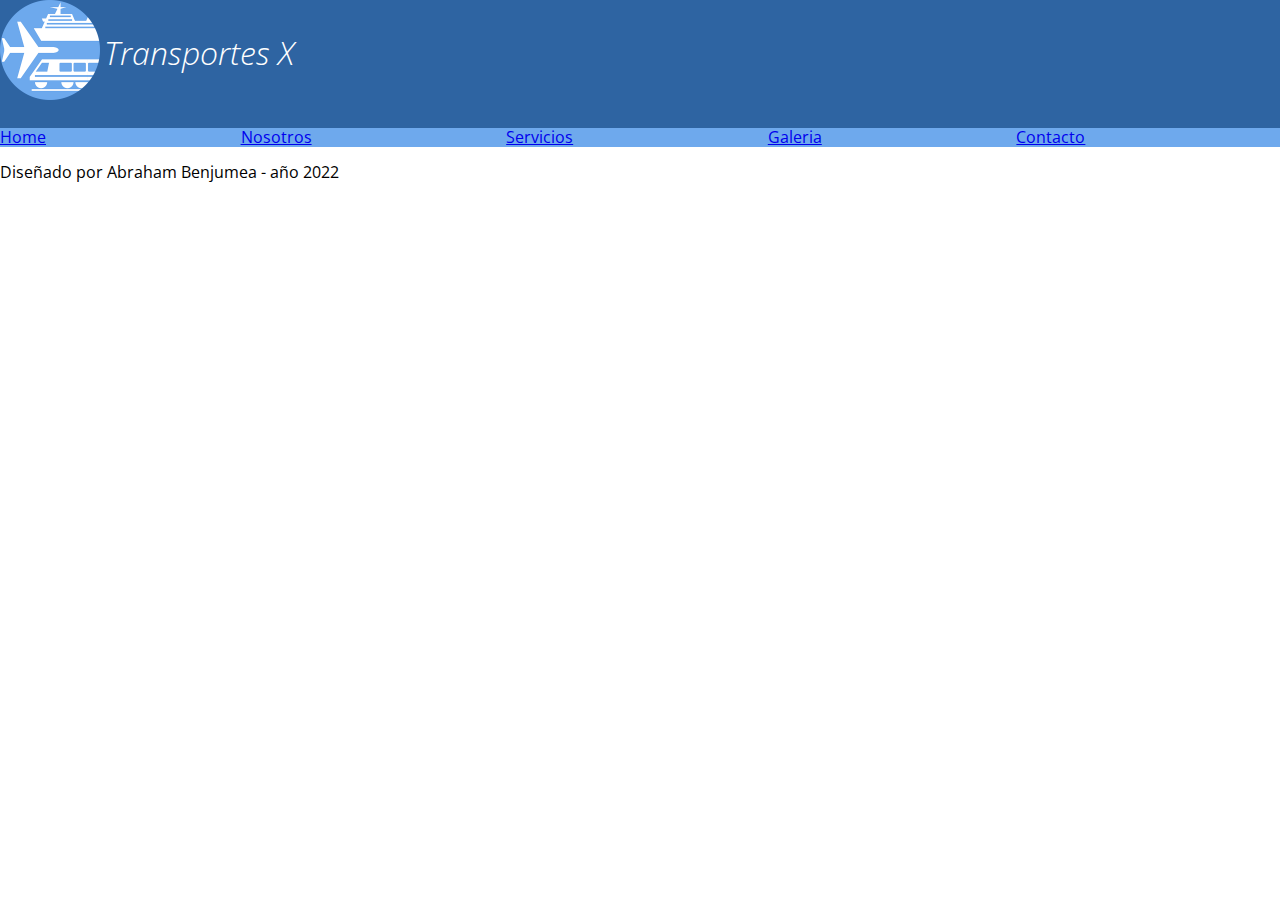
==== index.html @ 13f84513 "Inicio de proyecto" ====
<!DOCTYPE html>
<html lang="en">
<head>
      <meta charset="UTF-8">
      <meta http-equiv="X-UA-Compatible" content="IE=edge">
      <meta name="viewport" content="width=device-width, initial-scale=1.0">
      <title>Document</title>
      <link rel="preconnect" href="https://fonts.googleapis.com">
<link rel="preconnect" href="https://fonts.gstatic.com" crossorigin>
<link href="https://fonts.googleapis.com/css2?family=Open+Sans:wght@300;400;700&display=swap" rel="stylesheet">
<link rel="stylesheet" href="./main.css">
<link rel="stylesheet" href="./normalize.css">
</head>
<body>
      <header>
            <div>
                  <img src="./assets/logo.png" alt="" width="100">
                  <h1>Transportes X</h1>
            </div>
      </header>

      <nav>
            <ul>
                  <li><a href="./index.html">Home</a></li>
                  <li><a href="./nosotros.html">Nosotros</a></li>
                  <li><a href="./servicios.html">Servicios</a></li>
                  <li><a href="./galeria.html">Galeria</a></li>
                  <li><a href="./contacto.html">Contacto</a></li>
            </ul>
      </nav>
      
      <main>

      </main>

      <footer>
            <p>Diseñado por Abraham Benjumea - año 2022</p>
      </footer>
</body>
</html>
---- main.css ----
body{
      font-family: 'Open Sans', sans-serif;
}

:root {
      --darkBlue: #2E64A2;
      --lightBlue:#6EA9ED;
}

header{
      background-color: var(--darkBlue) ;
}

h1{
      color: white;
      font-style: italic;
      font-weight: 300;
      display: inline-block;
      position: relative;
      bottom: 35px;
}

nav{
      background-color: var(--lightBlue);
}

nav ul{
      margin: 0;
      list-style: none;
      padding: 0;
      display: flex;
}

nav ul li{
 flex-grow: 1;     
}
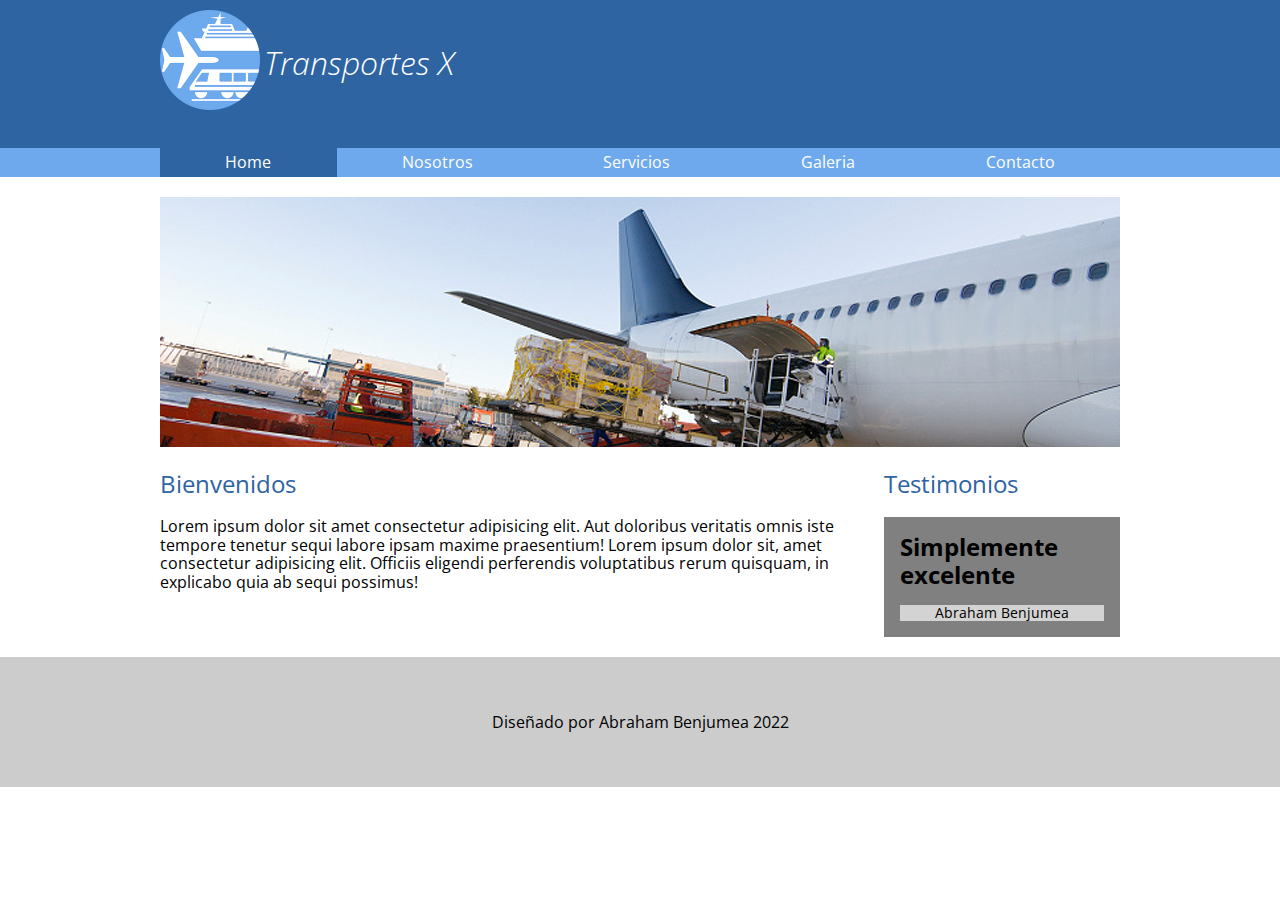
==== commit 7b700488: "Finalizando pagina nosotros" ====
--- a/index.html
+++ b/index.html
@@ -13,15 +13,15 @@
 </head>
 <body>
       <header>
-            <div>
+            <div class="holder">
                   <img src="./assets/logo.png" alt="" width="100">
                   <h1>Transportes X</h1>
             </div>
       </header>
 
       <nav>
-            <ul>
-                  <li><a href="./index.html">Home</a></li>
+            <ul class="holder">
+                  <li><a class="activo" href="./index.html">Home</a></li>
                   <li><a href="./nosotros.html">Nosotros</a></li>
                   <li><a href="./servicios.html">Servicios</a></li>
                   <li><a href="./galeria.html">Galeria</a></li>
@@ -29,12 +29,29 @@
             </ul>
       </nav>
       
-      <main>
+      <main class="holder">
+            <div>
+                  <img src="./assets/home/img01.jpg" alt="avion">
+            </div>
+            <div class="columnas">
+                  <section class="bienvenidos">
+                        <h2>Bienvenidos</h2>
+                        <p>Lorem ipsum dolor sit amet consectetur adipisicing elit. Aut doloribus veritatis omnis iste tempore tenetur sequi labore ipsam maxime praesentium! Lorem ipsum dolor sit, amet consectetur adipisicing elit. Officiis eligendi perferendis voluptatibus rerum quisquam, in explicabo quia ab sequi possimus!</p>
 
+                  </section>
+
+                  <section class="testimonios">
+                        <h2>Testimonios</h2>
+                        <div class="testimonio">
+                        <span class="cita">Simplemente excelente</span>
+                        <span class="autor">Abraham Benjumea</span>
+                        </div>
+                  </section>
+            </div>
       </main>
 
       <footer>
-            <p>Diseñado por Abraham Benjumea - año 2022</p>
+            <p>Diseñado por Abraham Benjumea 2022</p>
       </footer>
 </body>
 </html>--- a/main.css
+++ b/main.css
@@ -9,6 +9,7 @@
 
 header{
       background-color: var(--darkBlue) ;
+      padding: 10px 0;
 }
 
 h1{
@@ -22,6 +23,7 @@
 
 nav{
       background-color: var(--lightBlue);
+      margin-bottom: 20px;
 }
 
 nav ul{
@@ -33,4 +35,86 @@
 
 nav ul li{
  flex-grow: 1;     
+}
+
+nav ul li a{
+      color: white;
+      text-decoration: none;
+      padding: 5px;
+      display: block;
+      text-align: center;
+}
+
+nav ul li a:hover{
+      background-color: rgba(0, 0, 0, 0.3);
+}
+
+nav ul li a.activo{
+      background-color: #2E64A2;
+}
+
+footer{
+      background-color: #ccc;
+      text-align: center;
+      padding: 40px 0;
+      margin-top: 20px;
+}
+
+.holder{
+      margin: 0 auto;
+      max-width: 960px;
+      
+}
+
+h2{
+      color:#2E64A2;
+      font-weight: 400;
+}
+
+.bienvenidos{
+      width: 75%;
+      padding-right: 16px;
+      /* background-color: yellow; */
+}
+
+.testimonios{
+      width: 25%;
+      /* background-color: grey; */
+}
+
+.columnas{
+      display: flex;
+}
+
+.testimonio{
+      background-color: grey;
+      padding: 16px;
+}
+
+.testimonio .cita{
+      font-size: 24px;
+      font-weight: bold;
+      display: block;
+      /* background-color: grey; */
+}
+
+.testimonio .autor{
+      font-size: 14px;
+      text-align: center;
+      display: block;
+      margin-top: 16px;
+      background-color: lightgray;
+}
+
+
+/* NOSOTROS */
+
+.historia p{
+      font-size: 13px;
+}
+
+.persona{
+      border: 1px solid #ddd;
+      border-radius: 5px;
+      width: 18%;
 }